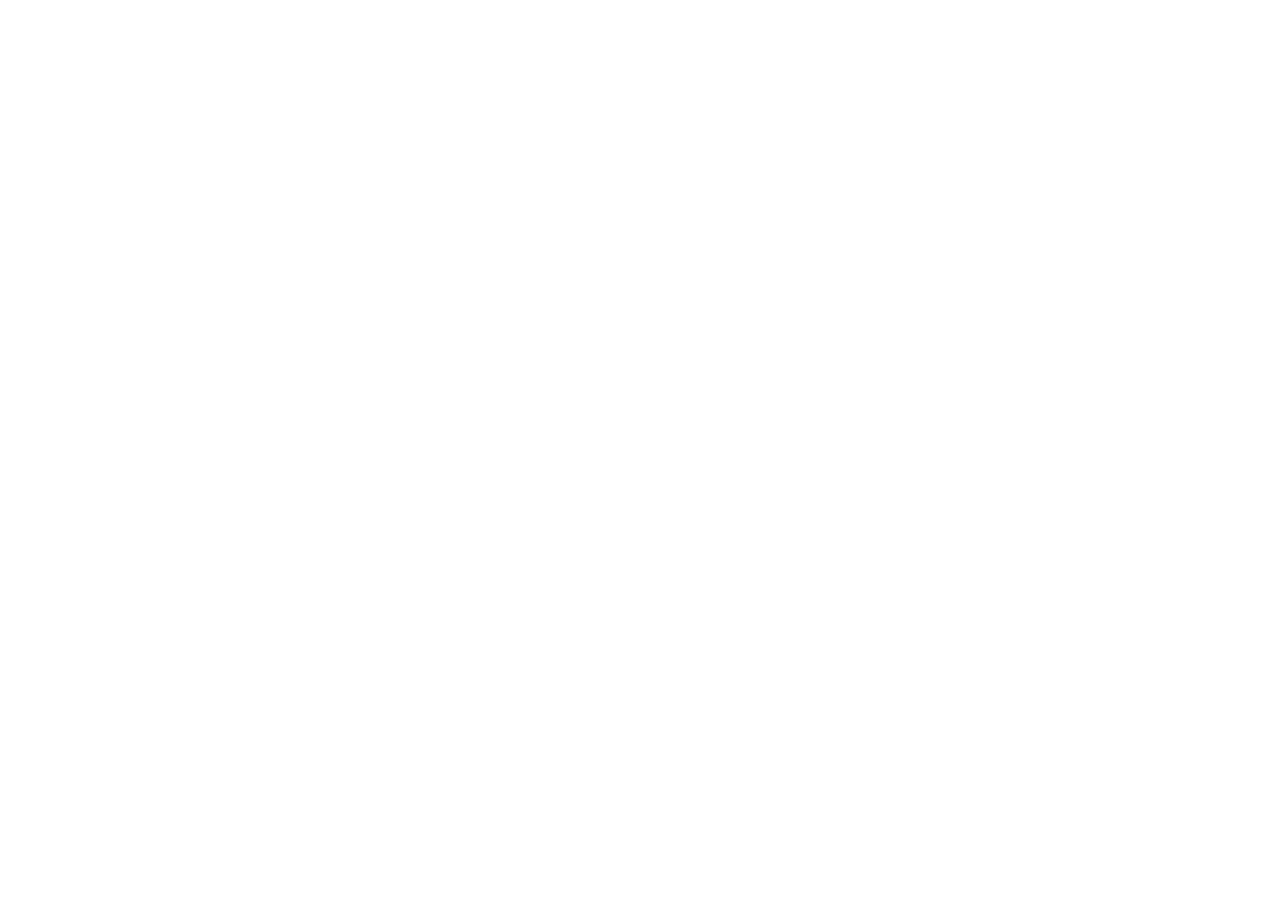
==== index.html @ 92dab866 "let's begin" ====
<!DOCTYPE html>
<html lang="en">
  <head>
    <meta charset="UTF-8" />
    <meta http-equiv="X-UA-Compatible" content="IE=edge" />
    <meta name="viewport" content="width=device-width, initial-scale=1.0" />
    <meta name="robots" content="noindex nofollow" />
    <link rel="stylesheet" href="style.css" />
    <title>Starlub</title>
  </head>
  <body></body>
</html>
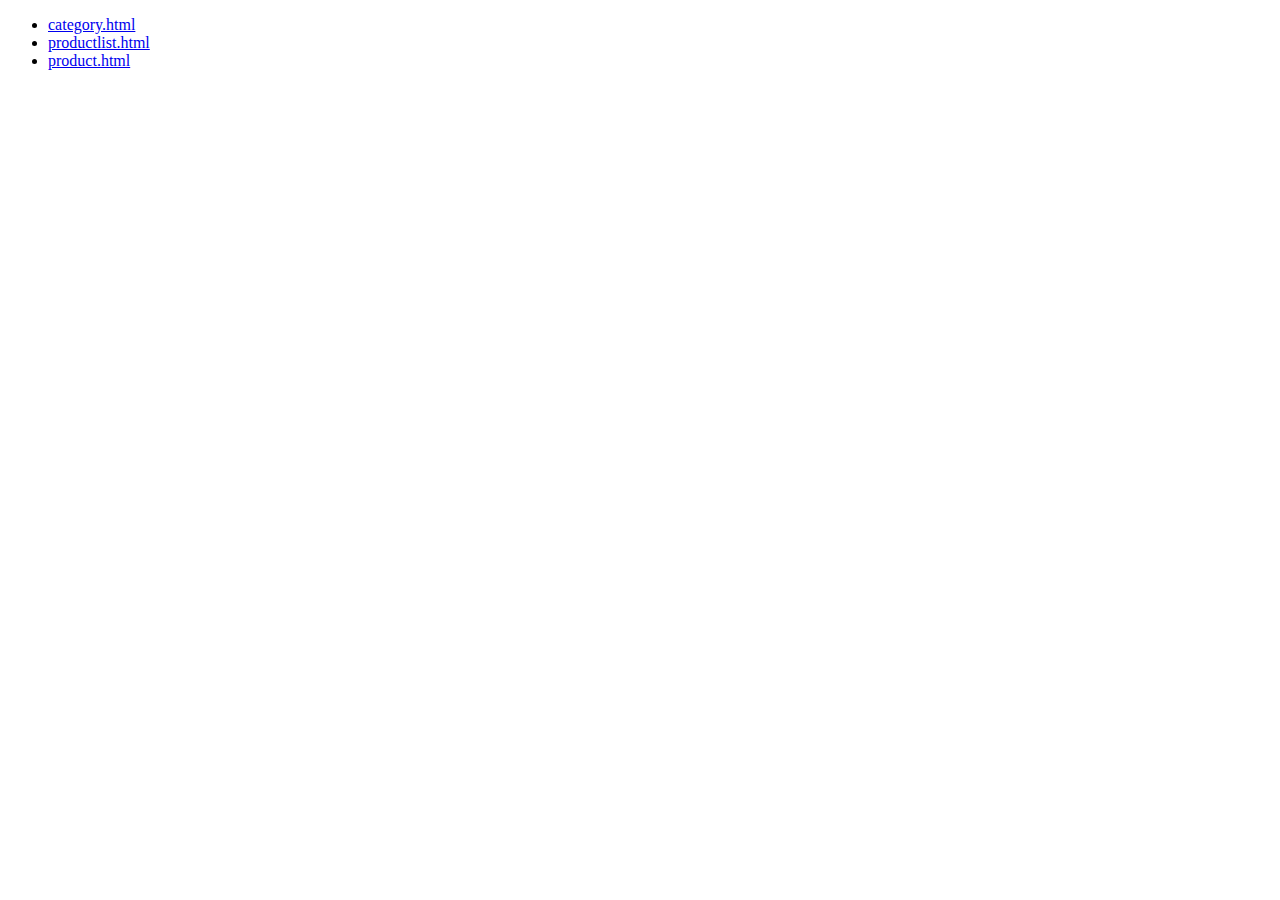
==== commit 72c7e02f: "datatest" ====
--- a/index.html
+++ b/index.html
@@ -8,5 +8,11 @@
     <link rel="stylesheet" href="style.css" />
     <title>Starlub</title>
   </head>
-  <body></body>
+  <body>
+    <ul>
+      <li><a href="category.html">category.html</a></li>
+      <li><a href="productlist.html">productlist.html</a></li>
+      <li><a href="product.html">product.html</a></li>
+    </ul>
+  </body>
 </html>
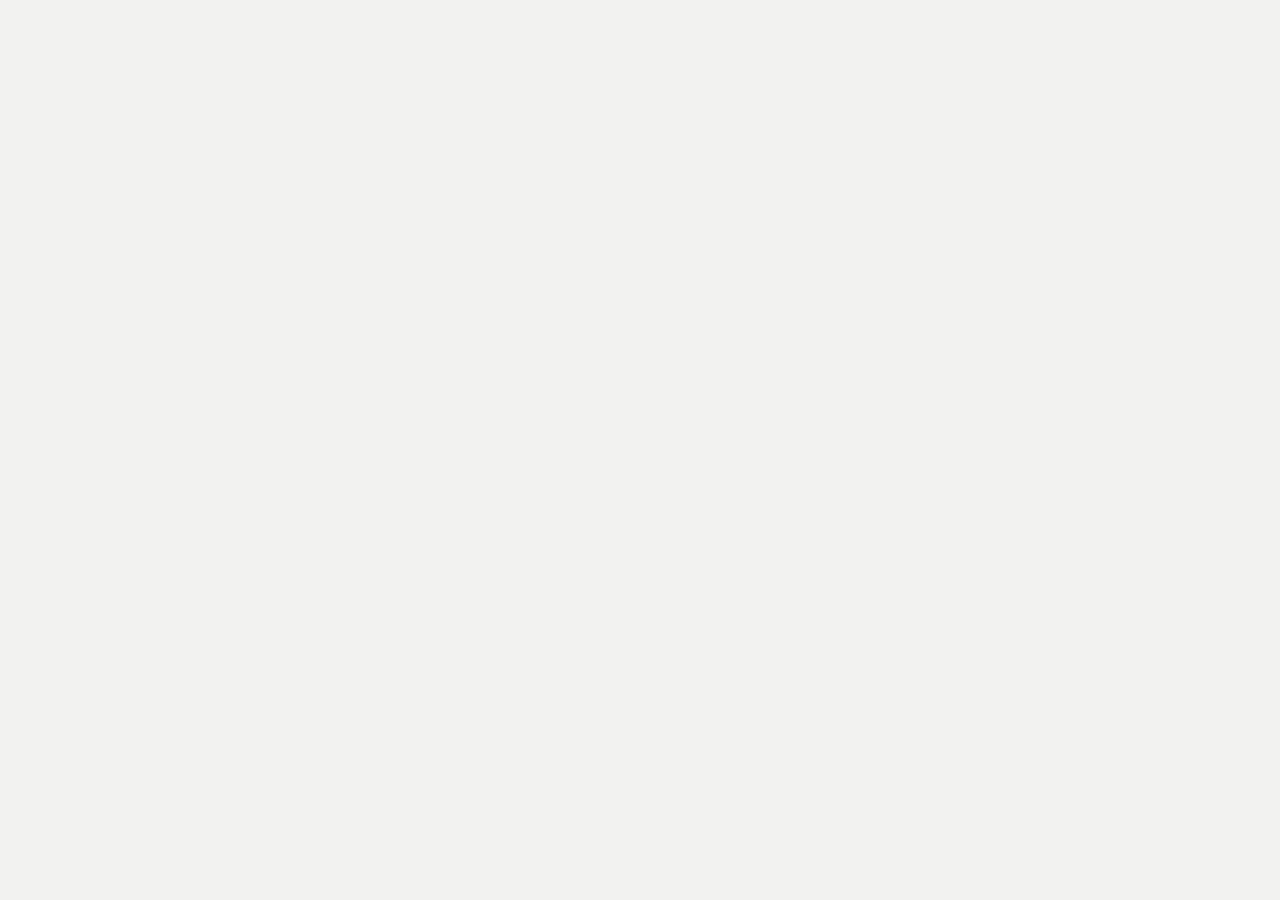
==== commit 573d2e61: "change a name in index" ====
--- a/index.html
+++ b/index.html
@@ -6,13 +6,7 @@
     <meta name="viewport" content="width=device-width, initial-scale=1.0" />
     <meta name="robots" content="noindex nofollow" />
     <link rel="stylesheet" href="style.css" />
-    <title>Starlub</title>
+    <title>Stardustlab</title>
   </head>
-  <body>
-    <ul>
-      <li><a href="category.html">category.html</a></li>
-      <li><a href="productlist.html">productlist.html</a></li>
-      <li><a href="product.html">product.html</a></li>
-    </ul>
-  </body>
+  <body></body>
 </html>
--- a/style.css
+++ b/style.css
@@ -0,0 +1,223 @@
+@import url('http://fonts.cdnfonts.com/css/univers-next-pro');
+
+
+:root {
+    --brown:#856050;
+    --background: #F2F2F0; 
+  }
+  
+
+main {
+  display: grid;
+        grid-template-columns: 1fr 1fr 1fr;
+        grid-template-rows: 1fr 0,1fr 0,1fr;
+        grid-auto-columns: 1fr;
+        gap: 3% 0%;
+        grid-auto-flow: row;
+        grid-template-areas:
+          ". . ."
+          ". . ."
+          ". . .";
+          margin-left: 10vw;
+
+      }
+      
+  
+body{
+    background-color: var(--background)
+    ;
+}
+
+*{
+    box-sizing:border-box;
+
+}
+
+.wrapper{
+font-size: 1.6vw;
+display: flex;
+flex-direction:row;
+margin-bottom: 10vw;
+font-family: 'Univers Next Pro', sans-serif;
+color: var(--brown)
+;
+text-decoration: none;
+list-style: none;
+align-items:flex-start;
+
+
+}
+
+li a{
+
+    list-style-type: none;
+    font-family: 'Univers Next Pro', sans-serif;
+    color: var(--brown)
+;
+text-decoration: none;
+list-style: none;
+align-items:flex-start;
+
+margin: 3vw;
+font-size: 1.1vw;
+}
+
+.container .sous-title{
+    display: grid;
+grid-template-columns: auto auto auto auto;
+}
+
+ .logo{
+    font-size: 2.2vw;
+    font-family:Verdana, Geneva, Tahoma, sans-serif;
+    margin-right: 10vw;
+
+}
+
+
+
+.grid {  display: grid;
+    grid-auto-columns: 1fr; 
+    grid-template-columns: 1fr 1fr 1fr; 
+    grid-template-rows: 2.8fr 0.1fr 0.1fr; 
+    color: var(--brown)
+
+   
+    grid-auto-flow: row;
+    grid-template-areas:
+      "image image image"
+      "bikininame . price"
+      "description description ."
+      "cup . .";
+      font-family: 'Univers Next Pro', sans-serif;
+      font-size: 1.2vw;
+
+
+  }
+  
+  .image { grid-area: image; }
+  
+  .bikininame { grid-area: bikininame; }
+  
+  .price { grid-area: price;
+margin-right: 8.4vw; }
+  
+  .description { grid-area: description;
+margin-top: -0.5vw; 
+font-weight: lighter;}
+  
+  .cup { grid-area: cup;
+margin-top: -1vw; }
+  
+
+
+.wrapper1 {   display: grid;
+    grid-template-columns: 1fr 1fr;
+    grid-template-rows: 0.23fr 1.77fr;
+    grid-auto-columns: 1fr;
+    gap: 0% 2%;
+    grid-auto-flow: row;
+    grid-template-areas:
+      "sidebar topbar"
+      "sidebar main";
+      font-family: 'Univers Next Pro', sans-serif;
+      font-size: 1.2vw;
+      
+   
+      
+  }
+  
+  .main { grid-area: main; }
+  
+  .sidebar { grid-area: sidebar;
+
+
+}
+  
+  .topbar { grid-area: topbar; 
+
+    list-style-type: none;
+    font-family: 'Univers Next Pro', sans-serif;
+    color: var(--brown)
+;
+text-decoration: none;
+list-style: none;
+display: inline-block;
+
+flex-direction: column;
+margin-left: 2.3vw;
+
+
+}
+  
+
+    .sidebar{
+
+        list-style-type: none;
+        font-family: 'Univers Next Pro', sans-serif;
+        color: var(--brown)
+    ;
+    text-decoration: none;
+    list-style: none;
+    margin-top: 7vw;
+
+    align-items:flex-start;
+
+
+
+
+    
+    }
+
+    .topbar li{
+
+    text-decoration: none;
+    list-style: none;
+    margin: 4vw;
+    
+    
+    
+    }
+
+
+       .sidebar ol {
+            display: flex;
+            flex-direction: column;
+            align-items:flex-start;
+
+
+            list-style-type: disc;
+            margin-block-start: 0em;
+            margin-block-end: 0em;
+            margin-inline-start: 0px;
+            margin-inline-end: 0px;
+            padding-inline-start: 0px;
+            margin-left: 2vw;
+
+            align-items:flex-start;
+
+
+          }
+        
+          .wrapper1 li {
+            list-style: none;
+            display: inline-block;
+
+            margin-top: 2vw;
+
+          }
+
+svg{
+    margin-left: 0.5vw;
+}
+
+.wrapper1 a {
+    list-style-type: none;
+    font-family: 'Univers Next Pro', sans-serif;
+color: #020202
+;
+text-decoration: none;
+list-style: none;
+margin-left: 1vw;
+
+}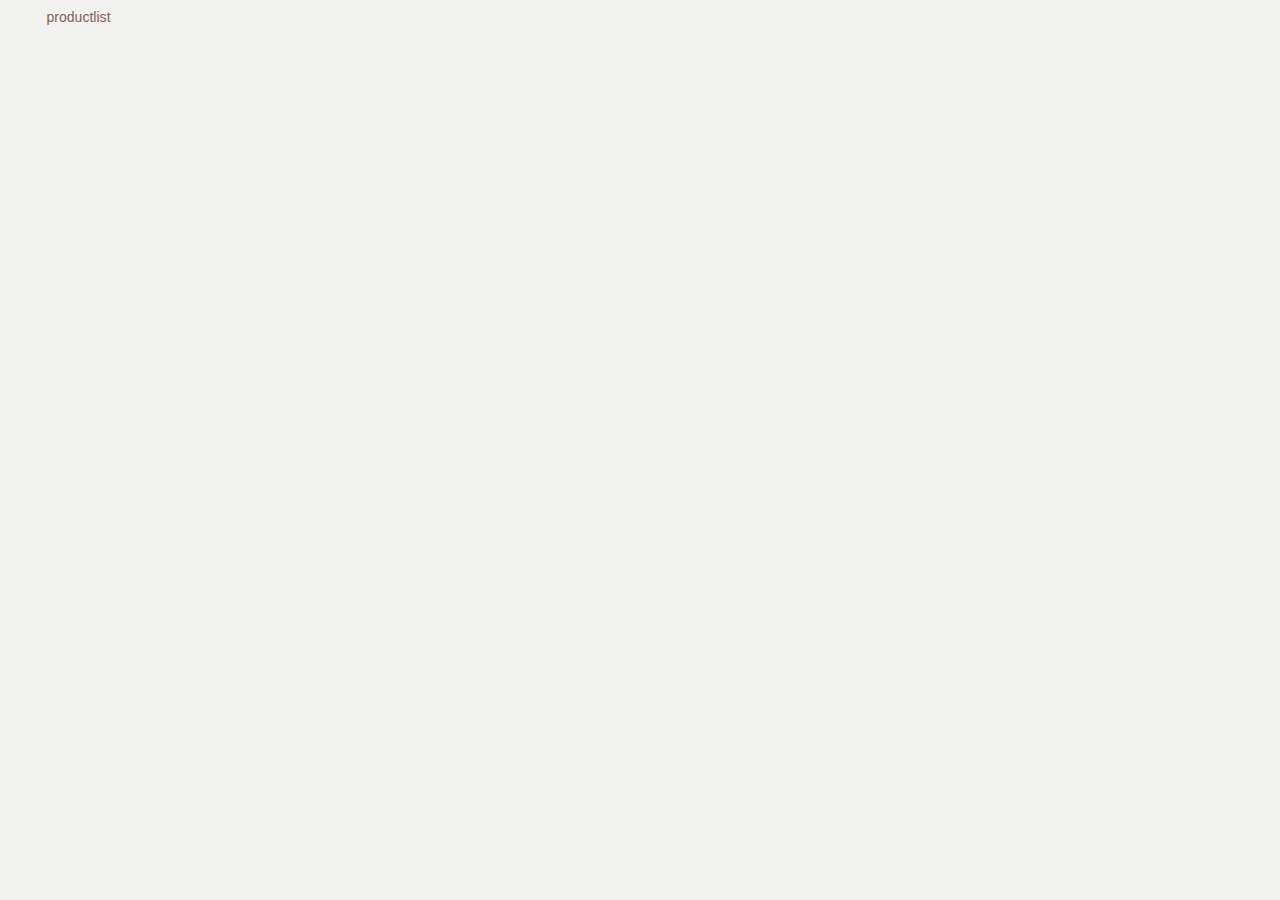
==== commit 4262e22b: "put a li in index" ====
--- a/index.html
+++ b/index.html
@@ -6,7 +6,9 @@
     <meta name="viewport" content="width=device-width, initial-scale=1.0" />
     <meta name="robots" content="noindex nofollow" />
     <link rel="stylesheet" href="style.css" />
-    <title>Stardustlab</title>
+    <title>Starlub</title>
   </head>
-  <body></body>
+  <body>
+    <li><a href="productlist.html">productlist</a></li>
+  </body>
 </html>
--- a/style.css
+++ b/style.css
@@ -220,4 +220,57 @@
 list-style: none;
 margin-left: 1vw;
 
+}
+
+
+
+.container01 {  display: grid;
+  grid-template-columns: 1fr 1fr 1fr 1fr;
+  grid-template-rows: 1fr;
+  grid-auto-columns: 1fr;
+  gap: 0% 0%;
+  grid-auto-flow: row;
+  grid-template-areas:
+    "logo01 product01 company01 contact01";
+}
+
+.logo01 { grid-area: logo01; }
+
+.product01 { grid-area: product01; }
+
+.company01 { grid-area: company01; }
+
+.contact01 { grid-area: contact01; }
+
+
+footer{
+  background-color: var(--brown);
+  margin-top: 20vw;
+  height: 20vw;
+}
+
+.container01 li{
+
+  text-decoration: none;
+list-style: none;
+font-size: 1.2vw;
+margin-bottom:1.5vw ;
+font-family: 'Univers Next Pro', sans-serif;    
+color: var(--azur);
+margin-top: 2vw;
+
+margin-left:1.3vw ;
+
+}
+
+.logo01{
+
+  font-size: 3vw;
+  margin-top: 8vw;
+  margin-left: 3vw;
+  font-family:  'Univers Next Pro', sans-serif;   
+}
+
+svg{
+margin-left:1.3vw ;
 }